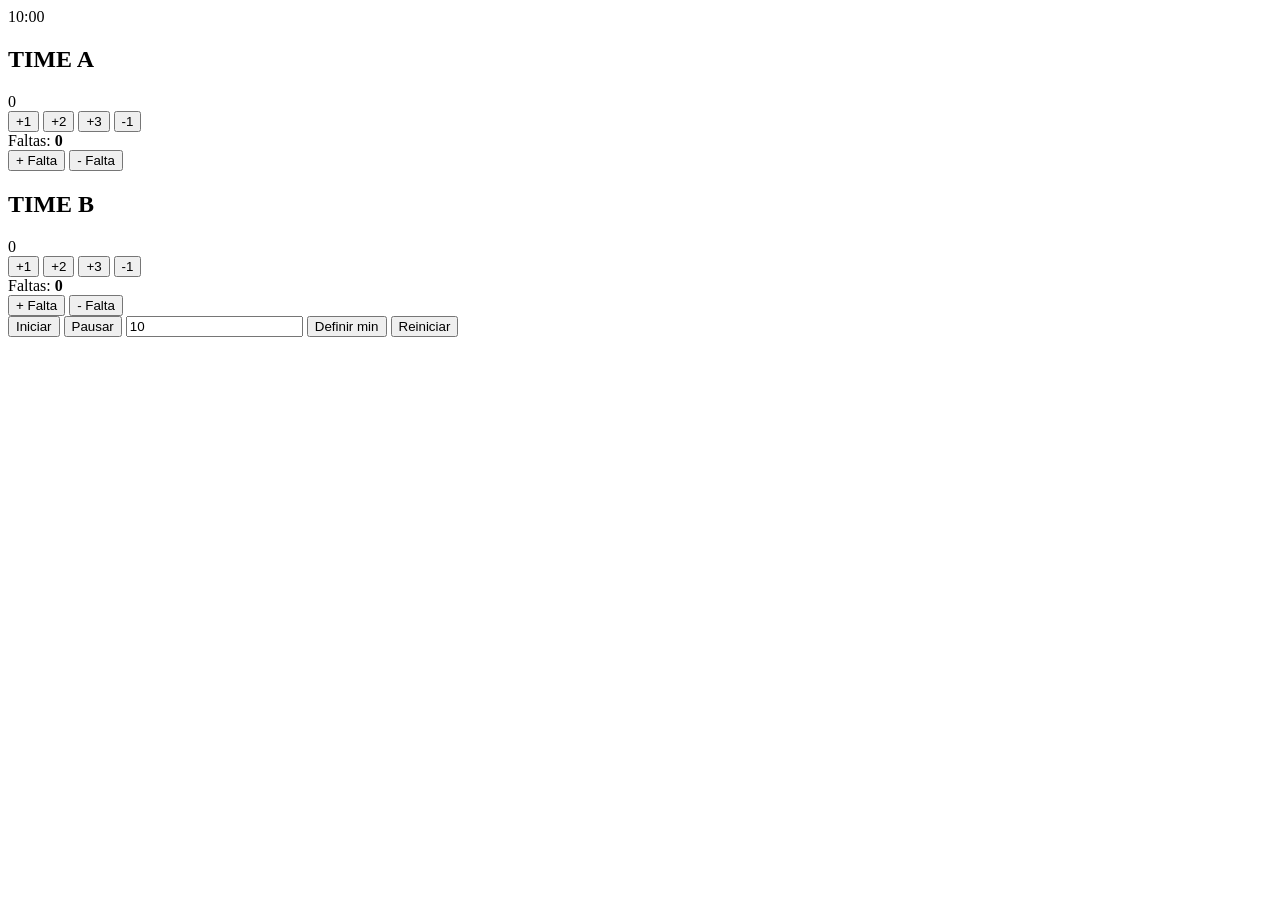
==== static/index.html @ 37a0b141 "Primeiro commit" ====
<!DOCTYPE html>
<html lang="pt-BR">
<head>
  <meta charset="UTF-8">
  <meta name="viewport" content="width=device-width, initial-scale=1">
  <title>Placar</title>
  <link rel="stylesheet" href="/style.css">
</head>
<body>
<div id="w">
  <div id="t0">10:00</div>

  <div id="g">
    <div class="c">
      <h2>TIME A</h2>
      <div class="n" id="p0">0</div>
      <div class="r">
        <button onclick="z('/p/0/1')">+1</button>
        <button onclick="z('/p/0/2')">+2</button>
        <button onclick="z('/p/0/3')">+3</button>
        <button class="a" onclick="z('/p/0/-1')">-1</button>
      </div>
      <div class="l">Faltas: <b id="f0">0</b></div>
      <div class="r">
        <button onclick="z('/f/0/1')">+ Falta</button>
        <button class="a" onclick="z('/f/0/-1')">- Falta</button>
      </div>
    </div>

    <div class="c">
      <h2>TIME B</h2>
      <div class="n" id="p1">0</div>
      <div class="r">
        <button onclick="z('/p/1/1')">+1</button>
        <button onclick="z('/p/1/2')">+2</button>
        <button onclick="z('/p/1/3')">+3</button>
        <button class="a" onclick="z('/p/1/-1')">-1</button>
      </div>
      <div class="l">Faltas: <b id="f1">0</b></div>
      <div class="r">
        <button onclick="z('/f/1/1')">+ Falta</button>
        <button class="a" onclick="z('/f/1/-1')">- Falta</button>
      </div>
    </div>
  </div>

  <div id="u">
    <button class="v" onclick="z('/k')">Iniciar</button>
    <button onclick="z('/l')">Pausar</button>
    <input id="q" type="number" min="0" value="10" title="minutos">
    <button onclick="y()">Definir min</button>
    <button class="a" onclick="if(confirm('Reiniciar partida?'))z('/n')">Reiniciar</button>
  </div>
</div>
<script src="/script.js"></script>
</body>
</html>
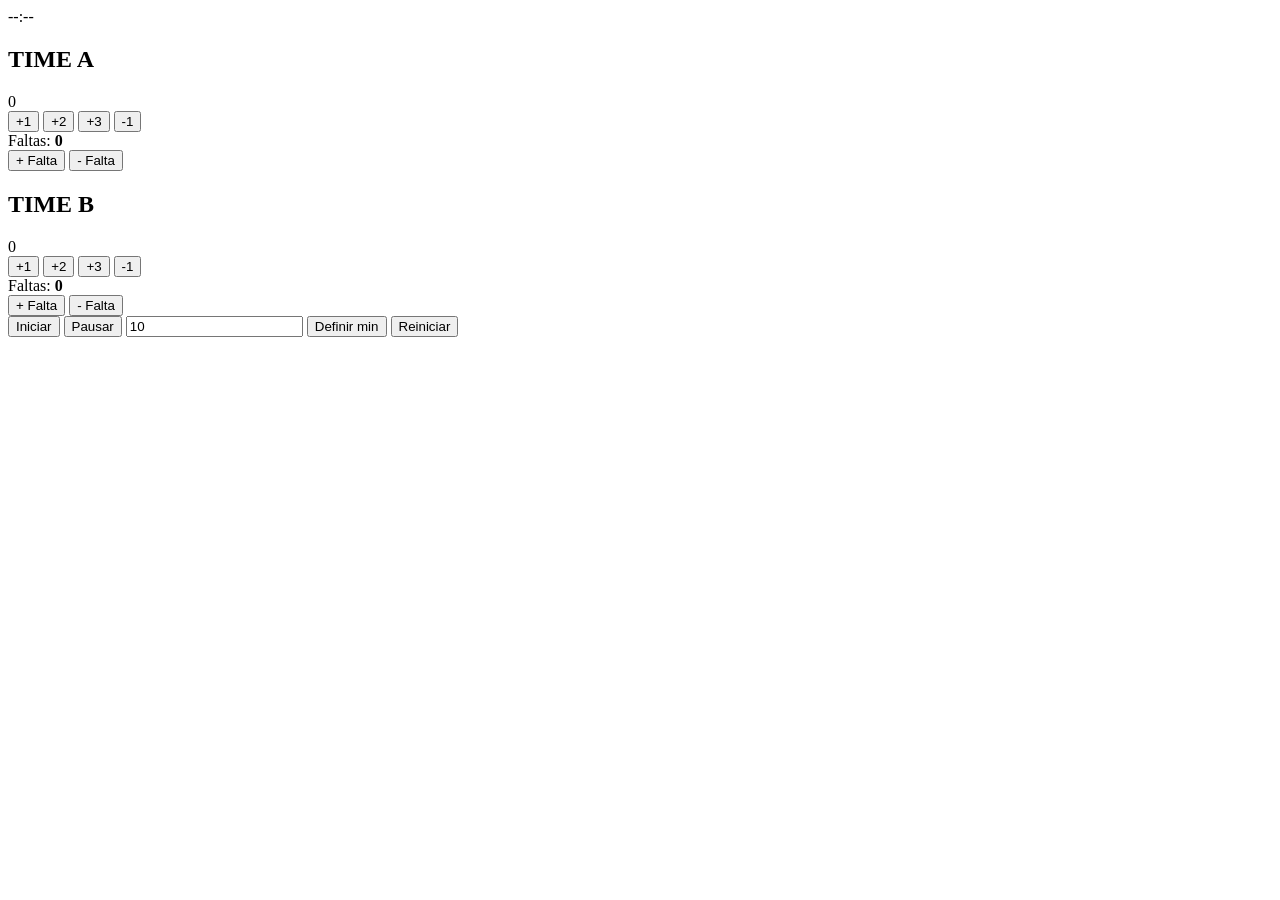
==== commit 33cfe8cc: "fix: ajuste conforme mais algumas leituras do capitulo" ====
--- a/static/index.html
+++ b/static/index.html
@@ -3,55 +3,70 @@
 <head>
   <meta charset="UTF-8">
   <meta name="viewport" content="width=device-width, initial-scale=1">
-  <title>Placar</title>
+  <title>Placar Eletrônico</title>
   <link rel="stylesheet" href="/style.css">
 </head>
 <body>
-<div id="w">
-  <div id="t0">10:00</div>
 
-  <div id="g">
-    <div class="c">
+<div id="painel-principal">
+  <!-- Display do Cronômetro -->
+  <div id="display-cronometro">--:--</div>
+
+  <!-- Container dos Times -->
+  <div id="container-times">
+    <!-- Time A -->
+    <div class="cartao-time">
       <h2>TIME A</h2>
-      <div class="n" id="p0">0</div>
-      <div class="r">
-        <button onclick="z('/p/0/1')">+1</button>
-        <button onclick="z('/p/0/2')">+2</button>
-        <button onclick="z('/p/0/3')">+3</button>
-        <button class="a" onclick="z('/p/0/-1')">-1</button>
+      <div class="display-pontos" id="pontos-time-a">0</div>
+      
+      <div class="grupo-botoes">
+        <button class="btn-acao" data-tipo="pontos" data-time="0" data-valor="1">+1</button>
+        <button class="btn-acao" data-tipo="pontos" data-time="0" data-valor="2">+2</button>
+        <button class="btn-acao" data-tipo="pontos" data-time="0" data-valor="3">+3</button>
+        <button class="btn-acao botao-remover" data-tipo="pontos" data-time="0" data-valor="-1">-1</button>
       </div>
-      <div class="l">Faltas: <b id="f0">0</b></div>
-      <div class="r">
-        <button onclick="z('/f/0/1')">+ Falta</button>
-        <button class="a" onclick="z('/f/0/-1')">- Falta</button>
+
+      <div class="display-faltas">Faltas: <b id="faltas-time-a">0</b></div>
+      
+      <div class="grupo-botoes">
+        <button class="btn-acao" data-tipo="faltas" data-time="0" data-valor="1">+ Falta</button>
+        <button class="btn-acao botao-remover" data-tipo="faltas" data-time="0" data-valor="-1">- Falta</button>
       </div>
     </div>
 
-    <div class="c">
+    <!-- Time B -->
+    <div class="cartao-time">
       <h2>TIME B</h2>
-      <div class="n" id="p1">0</div>
-      <div class="r">
-        <button onclick="z('/p/1/1')">+1</button>
-        <button onclick="z('/p/1/2')">+2</button>
-        <button onclick="z('/p/1/3')">+3</button>
-        <button class="a" onclick="z('/p/1/-1')">-1</button>
+      <div class="display-pontos" id="pontos-time-b">0</div>
+      
+      <div class="grupo-botoes">
+        <button class="btn-acao" data-tipo="pontos" data-time="1" data-valor="1">+1</button>
+        <button class="btn-acao" data-tipo="pontos" data-time="1" data-valor="2">+2</button>
+        <button class="btn-acao" data-tipo="pontos" data-time="1" data-valor="3">+3</button>
+        <button class="btn-acao botao-remover" data-tipo="pontos" data-time="1" data-valor="-1">-1</button>
       </div>
-      <div class="l">Faltas: <b id="f1">0</b></div>
-      <div class="r">
-        <button onclick="z('/f/1/1')">+ Falta</button>
-        <button class="a" onclick="z('/f/1/-1')">- Falta</button>
+
+      <div class="display-faltas">Faltas: <b id="faltas-time-b">0</b></div>
+      
+      <div class="grupo-botoes">
+        <button class="btn-acao" data-tipo="faltas" data-time="1" data-valor="1">+ Falta</button>
+        <button class="btn-acao botao-remover" data-tipo="faltas" data-time="1" data-valor="-1">- Falta</button>
       </div>
     </div>
   </div>
 
-  <div id="u">
-    <button class="v" onclick="z('/k')">Iniciar</button>
-    <button onclick="z('/l')">Pausar</button>
-    <input id="q" type="number" min="0" value="10" title="minutos">
-    <button onclick="y()">Definir min</button>
-    <button class="a" onclick="if(confirm('Reiniciar partida?'))z('/n')">Reiniciar</button>
+  <!-- Controles da Partida -->
+  <div id="painel-controles">
+    <button id="btn-iniciar" class="botao-iniciar">Iniciar</button>
+    <button id="btn-pausar">Pausar</button>
+
+    <input id="campo-minutos" type="number" min="0" value="10" title="minutos">
+    <button id="btn-definir-tempo">Definir min</button>
+
+    <button id="btn-reiniciar" class="botao-remover">Reiniciar</button>
   </div>
 </div>
+
 <script src="/script.js"></script>
 </body>
-</html>
+</html>
